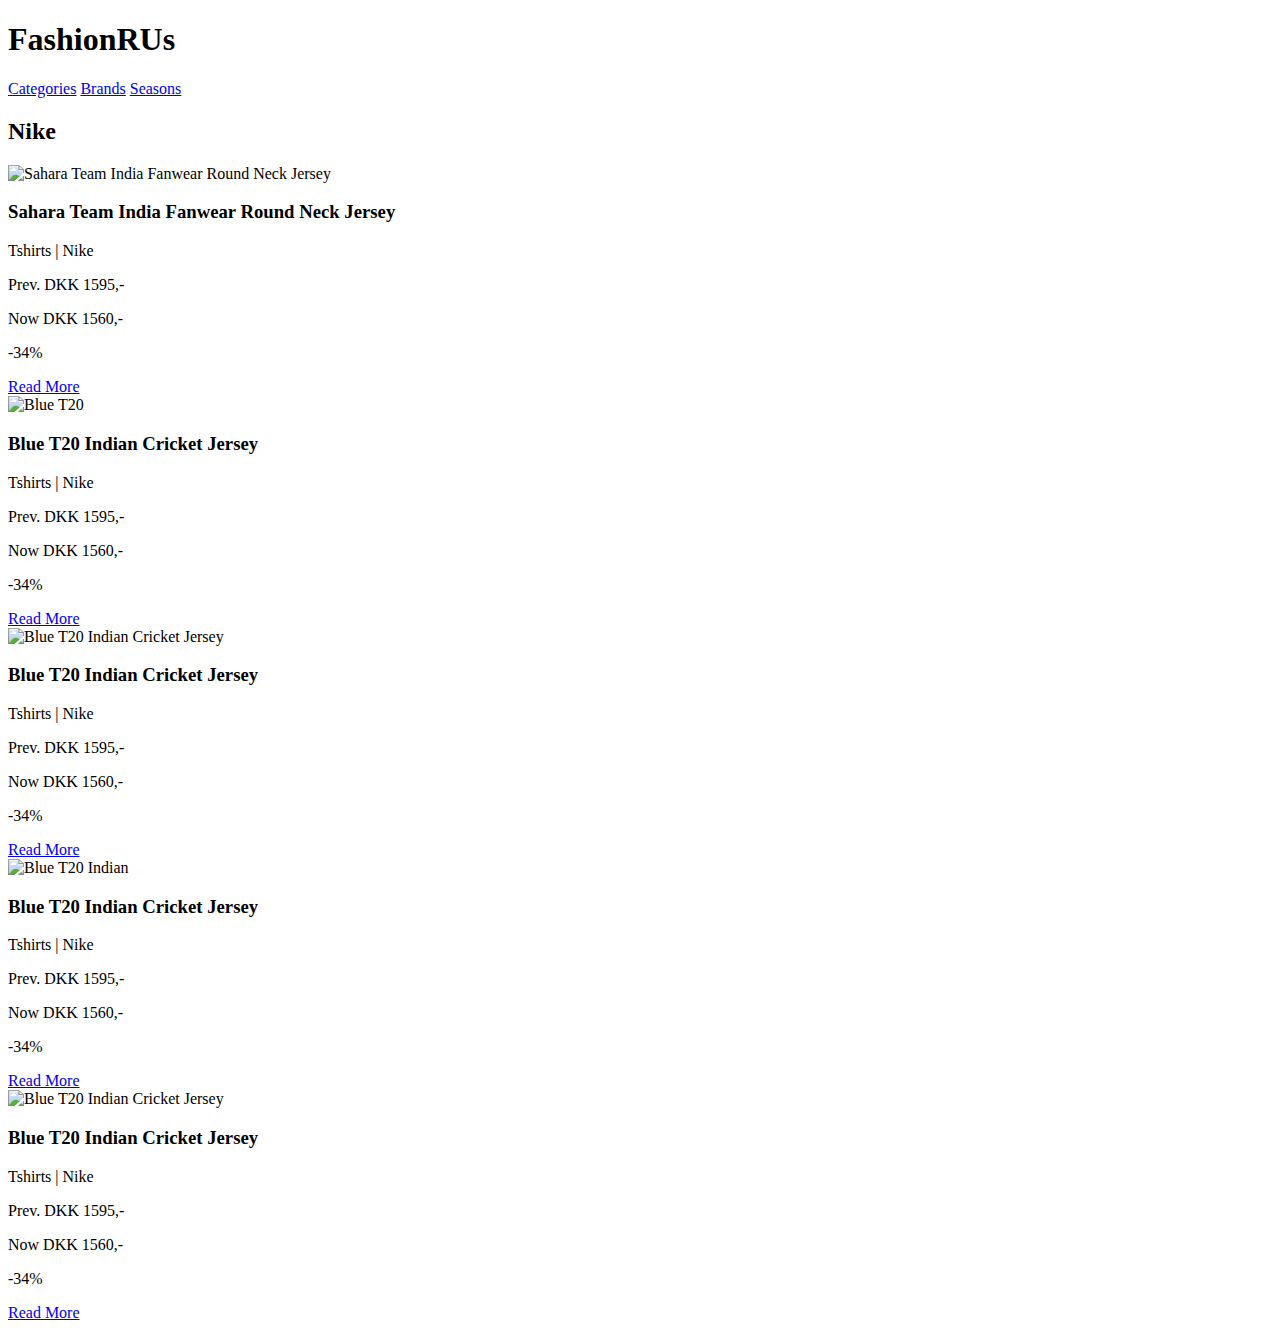
==== list.html @ ca3ca3c1 "1st list" ====
<!DOCTYPE html>
<html lang="en">

<head>
    <meta charset="UTF-8" />
    <meta name="viewport" content="width=device-width, initial-scale=1.0" />
    <title>Products By Brand</title>
    <link rel="stylesheet" href="style.css" />
</head>

<body class="productlist">
    <header class="mainNav">
        <h1>Fashion<span>R</span>Us</h1>
        <nav>
            <a href="#">Categories</a>
            <a href="category.html">Brands</a>
            <a href="#">Seasons</a>
        </nav>
    </header>
    <main>
        <h2>Nike</h2>
        <article class="smallProduct">
            <img src="https://kea-alt-del.dk/t7/images/webp/640/1163.webp"
                alt="Sahara Team India Fanwear Round Neck Jersey" />
            <h3>Sahara Team India Fanwear Round Neck Jersey</h3>
            <p class="subtle">Tshirts | Nike</p>
            <p class="price"><span>Prev.</span> DKK 1595,-</p>
            <div class="discounted">
                <p>Now DKK 1560,-</p>
                <p>-34%</p>
            </div>
            <a href="product.html">Read More</a>
        </article>
        <article class="smallProduct onSale">
            <img src="https://kea-alt-del.dk/t7/images/webp/640/1164.webp" alt="Blue T20" />
            <h3>Blue T20 Indian Cricket Jersey</h3>
            <p class="subtle">Tshirts | Nike</p>
            <p class="price"><span>Prev.</span> DKK 1595,-</p>
            <div class="discounted">
                <p>Now DKK 1560,-</p>
                <p>-34%</p>
            </div>
            <a href="product.html">Read More</a>
        </article>
        <article class="smallProduct soldOut">
            <img src="https://kea-alt-del.dk/t7/images/webp/640/1165.webp" alt="Blue T20 Indian Cricket Jersey" />
            <h3>Blue T20 Indian Cricket Jersey</h3>
            <p class="subtle">Tshirts | Nike</p>
            <p class="price"><span>Prev.</span> DKK 1595,-</p>
            <div class="discounted">
                <p>Now DKK 1560,-</p>
                <p>-34%</p>
            </div>
            <a href="product.html">Read More</a>
        </article>
        <article class="smallProduct soldOut onSale">
            <img src="https://kea-alt-del.dk/t7/images/webp/640/1525.webp" alt="Blue T20 Indian" />
            <h3>Blue T20 Indian Cricket Jersey</h3>
            <p class="subtle">Tshirts | Nike</p>
            <p class="price"><span>Prev.</span> DKK 1595,-</p>
            <div class="discounted">
                <p>Now DKK 1560,-</p>
                <p>-34%</p>
            </div>
            <a href="product.html">Read More</a>
        </article>
        <article class="smallProduct">
            <img src="https://kea-alt-del.dk/t7/images/webp/640/1526.webp" alt="Blue T20 Indian Cricket Jersey" />
            <h3>Blue T20 Indian Cricket Jersey</h3>
            <p class="subtle">Tshirts | Nike</p>
            <p class="price"><span>Prev.</span> DKK 1595,-</p>
            <div class="discounted">
                <p>Now DKK 1560,-</p>
                <p>-34%</p>
            </div>
            <a href="product.html">Read More</a>
        </article>
    </main>
</body>

</html>
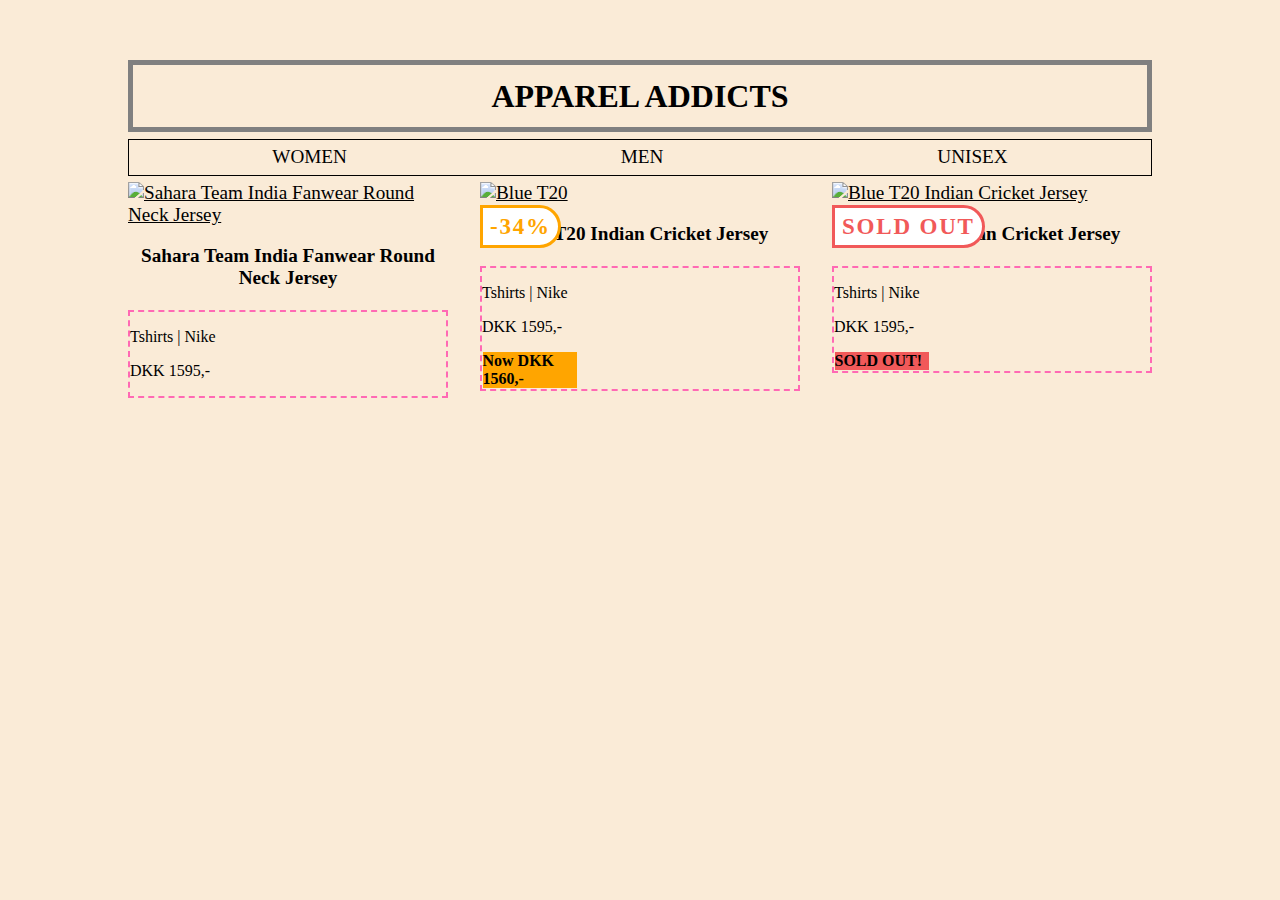
==== commit c3ffbd5c: "links updated" ====
--- a/list.html
+++ b/list.html
@@ -3,78 +3,57 @@
 
 <head>
     <meta charset="UTF-8" />
-    <meta name="viewport" content="width=device-width, initial-scale=1.0" />
+    <meta name="viewport" content="width=device-width, initial-scale=0.9" />
     <title>Products By Brand</title>
     <link rel="stylesheet" href="style.css" />
 </head>
 
-<body class="productlist">
-    <header class="mainNav">
-        <h1>Fashion<span>R</span>Us</h1>
-        <nav>
-            <a href="#">Categories</a>
-            <a href="category.html">Brands</a>
-            <a href="#">Seasons</a>
-        </nav>
-    </header>
-    <main>
-        <h2>Nike</h2>
-        <article class="smallProduct">
-            <img src="https://kea-alt-del.dk/t7/images/webp/640/1163.webp"
-                alt="Sahara Team India Fanwear Round Neck Jersey" />
+<body>
+    <h1>APPAREL ADDICTS</h1>
+    <nav>
+        <a class="women" href="#">WOMEN</a>
+        <a class="men" href="#">MEN</a>
+        <a class="unisex" href="#">UNISEX</a>
+    </nav>
+    <main class="list">
+        <div class="inStock">
             <h3>Sahara Team India Fanwear Round Neck Jersey</h3>
-            <p class="subtle">Tshirts | Nike</p>
-            <p class="price"><span>Prev.</span> DKK 1595,-</p>
-            <div class="discounted">
-                <p>Now DKK 1560,-</p>
-                <p>-34%</p>
+            <a href="product.html"><img href="index.html" src="https://kea-alt-del.dk/t7/images/webp/640/1163.webp"
+                    alt="Sahara Team India Fanwear Round Neck Jersey" /></a>
+            <div class="infobox">
+
+                <p class="label">Tshirts | Nike</p>
+                <p class="price">DKK 1595,-</p>
             </div>
-            <a href="product.html">Read More</a>
-        </article>
-        <article class="smallProduct onSale">
-            <img src="https://kea-alt-del.dk/t7/images/webp/640/1164.webp" alt="Blue T20" />
+        </div>
+        <div class="onSale">
+            <a href="product.html"> <img href="product.html" src="https://kea-alt-del.dk/t7/images/webp/640/1164.webp"
+                    alt="Blue T20" /></a>
+            <p class="salesticker">-34%</p>
             <h3>Blue T20 Indian Cricket Jersey</h3>
-            <p class="subtle">Tshirts | Nike</p>
-            <p class="price"><span>Prev.</span> DKK 1595,-</p>
-            <div class="discounted">
-                <p>Now DKK 1560,-</p>
-                <p>-34%</p>
+            <div class="infobox">
+                <p class="label">Tshirts | Nike</p>
+                <p class="price">DKK 1595,-</p>
+                <div class="discounted">
+                    Now DKK 1560,-
+                </div>
             </div>
-            <a href="product.html">Read More</a>
-        </article>
-        <article class="smallProduct soldOut">
-            <img src="https://kea-alt-del.dk/t7/images/webp/640/1165.webp" alt="Blue T20 Indian Cricket Jersey" />
+        </div>
+
+        <div class="soldOut">
+            <a href="product.html"><img src="https://kea-alt-del.dk/t7/images/webp/640/1165.webp"
+                    alt="Blue T20 Indian Cricket Jersey" /></a>
+            <p class="soldoutsticker">SOLD OUT</p>
+
             <h3>Blue T20 Indian Cricket Jersey</h3>
-            <p class="subtle">Tshirts | Nike</p>
-            <p class="price"><span>Prev.</span> DKK 1595,-</p>
-            <div class="discounted">
-                <p>Now DKK 1560,-</p>
-                <p>-34%</p>
+            <div class="infobox">
+                <p class="label">Tshirts | Nike</p>
+                <p class="price">DKK 1595,-</p>
+                <div class="soldout">
+                    SOLD OUT!
+                </div>
             </div>
-            <a href="product.html">Read More</a>
-        </article>
-        <article class="smallProduct soldOut onSale">
-            <img src="https://kea-alt-del.dk/t7/images/webp/640/1525.webp" alt="Blue T20 Indian" />
-            <h3>Blue T20 Indian Cricket Jersey</h3>
-            <p class="subtle">Tshirts | Nike</p>
-            <p class="price"><span>Prev.</span> DKK 1595,-</p>
-            <div class="discounted">
-                <p>Now DKK 1560,-</p>
-                <p>-34%</p>
-            </div>
-            <a href="product.html">Read More</a>
-        </article>
-        <article class="smallProduct">
-            <img src="https://kea-alt-del.dk/t7/images/webp/640/1526.webp" alt="Blue T20 Indian Cricket Jersey" />
-            <h3>Blue T20 Indian Cricket Jersey</h3>
-            <p class="subtle">Tshirts | Nike</p>
-            <p class="price"><span>Prev.</span> DKK 1595,-</p>
-            <div class="discounted">
-                <p>Now DKK 1560,-</p>
-                <p>-34%</p>
-            </div>
-            <a href="product.html">Read More</a>
-        </article>
+
     </main>
 </body>
 
--- a/style.css
+++ b/style.css
@@ -0,0 +1,165 @@
+/* CATEGORIES */
+body {
+  background-color: antiquewhite;
+  display: grid;
+  grid-template-rows: auto;
+  margin-left: 10vw;
+  margin-right: 10vw;
+  margin-top: 3vw;
+  margin-bottom: 3vw;
+}
+ol {
+  list-style-type: none;
+}
+h1 {
+  text-align: center;
+  grid-column: 1/-1;
+  margin-bottom: 0.5vw;
+  border: solid 5px grey;
+  padding: 1vw;
+}
+nav {
+  display: flex;
+  justify-content: space-around;
+  grid-row-start: 2;
+  grid-column: 1/-1;
+  text-align: left;
+  margin-bottom: 0.5vw;
+  border: solid 1px black;
+  padding: 0.5vw;
+}
+
+.group {
+  padding: 50px;
+  margin: 50px;
+  margin-bottom: 100px;
+  grid-column-start: 1/3;
+  border: none;
+  border-top: 1px solid black;
+  height: 1px;
+  width: 50%;
+}
+
+nav a:link {
+  text-decoration: none;
+}
+
+a:link {
+  color: black;
+  text-decoration: underline;
+  font-size: 1.5vw;
+  font-weight: 500;
+}
+a:hover,
+:active {
+  color: black;
+  text-decoration: none;
+  font-size: 2vw;
+  font-weight: 500;
+}
+
+/* LIST */
+
+main.list {
+  display: grid;
+  grid-template-columns: 1fr 1fr 1fr;
+  gap: 2rem;
+}
+.inStock,
+.onSale,
+.soldOut {
+  display: flex;
+  flex-direction: column;
+}
+
+img {
+  display: block;
+  max-width: 100%;
+  height: auto;
+  order: 1;
+}
+h3 {
+  order: 2;
+  font-size: 1.5vw;
+  text-align: center;
+  padding-bottom: 2px;
+}
+.label {
+  order: 3;
+}
+.price {
+  order: 4;
+}
+.discounted {
+  order: 5;
+  font-weight: 900;
+  background-color: orange;
+  margin: 0.5px;
+  max-width: 30%;
+}
+.salesticker {
+  background-color: white;
+  border: orange solid;
+  border-radius: 0px 50px 50px 0px;
+  color: orange;
+  font-size: 1.8vw;
+  font-weight: 900;
+  letter-spacing: 1.8px;
+  position: absolute;
+  padding: 5px 7px;
+}
+.infobox {
+  border: hotpink 2px dashed;
+  order: 3;
+}
+.soldout {
+  order: 5;
+  font-weight: 900;
+  background-color: rgb(241, 89, 89);
+  margin: 0.5px;
+  max-width: 30%;
+}
+.soldoutsticker {
+  background-color: white;
+  border: rgb(241, 89, 89) solid;
+  border-radius: 0px 50px 50px 0px;
+  color: rgb(241, 89, 89);
+  font-size: 1.8vw;
+  font-weight: 900;
+  letter-spacing: 1.8px;
+  position: absolute;
+  padding: 5px 7px;
+}
+main.product {
+  display: grid;
+  grid-template-columns: 1.5fr 1.5fr 1fr;
+  gap: 2rem;
+}
+
+#firstimage {
+  order: 1;
+}
+#secondimage {
+  order: 2;
+}
+section.info {
+  order: 3;
+}
+.purchaseBox {
+  order: 4;
+  grid-row-start: 5;
+  border: hotpink 2px dashed;
+  text-align: center;
+  padding: 30px;
+  font-size: 2vw;
+  margin-top: 0.6vw;
+}
+.producttitle {
+  grid-row-start: 3;
+}
+.priceproduct {
+  text-align: center;
+  font-size: 1.8vw;
+  color: hotpink;
+  font-weight: 900;
+}
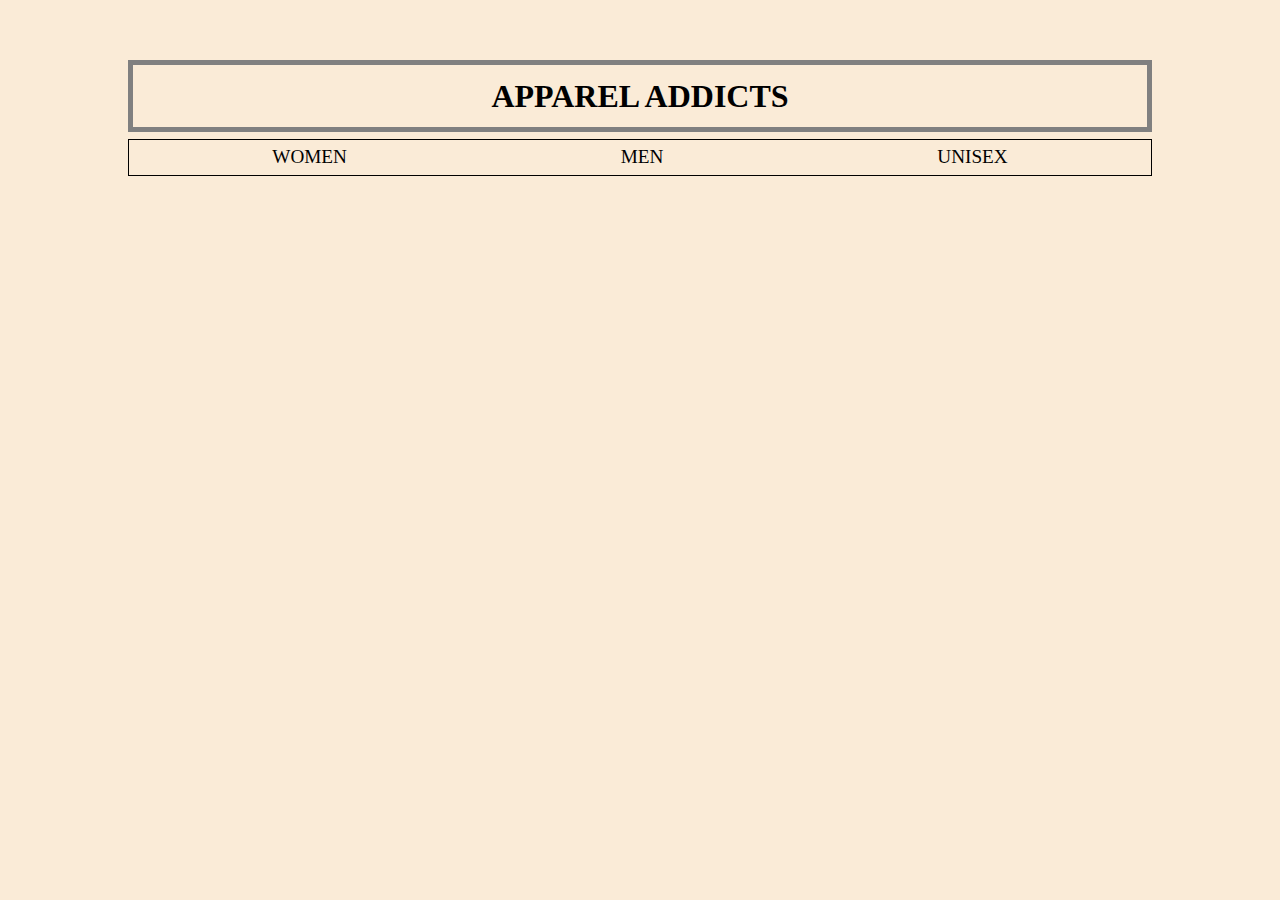
==== commit b6d9a1eb: "before linking pages 2gther" ====
--- a/list.html
+++ b/list.html
@@ -16,45 +16,77 @@
         <a class="unisex" href="#">UNISEX</a>
     </nav>
     <main class="list">
-        <div class="inStock">
+        <template id="inStocktemplate">
+            <article class="inStock">
+                <h3>Sahara Team India Fanwear Round Neck Jersey</h3>
+                <a href="product.html?id=1165"><img href="index.html"
+                        src="https://kea-alt-del.dk/t7/images/webp/640/1163.webp"
+                        alt="Sahara Team India Fanwear Round Neck Jersey" /></a>
+                <div class="infobox">
+
+                    <p class="label">Tshirts | Nike</p>
+                    <div class="price">WAS <span>1595</span>- Dkk</div>
+                    <div class="discounted">
+                        NOW <span>1560</span>- Dkk</div>
+                </div>
+            </article>
+        </template>
+
+        <!-- <article class="inStock onSale">
+            <a href="product.html"> <img href="product.html" src="https://kea-alt-del.dk/t7/images/webp/640/1164.webp"
+                    alt="Blue T20" /></a>
+            <h3>Blue T20 Indian Cricket Jersey</h3>
+            <div class="infobox">
+                <p class="label">Tshirts | Nike</p>
+                <p class="price"><span>Was </span>DKK 1595,-</p>
+                <div class="discounted">
+                    Now DKK 1560,-</div>
+            </div>
+            </div>
+        </article> -->
+
+        <!-- <article class=" inStock soldOut">
+            <a href="product.html"><img src="https://kea-alt-del.dk/t7/images/webp/640/1165.webp"
+                    alt="Blue T20 Indian Cricket Jersey" /></a>
+
+            <h3>Blue T20 Indian Cricket Jersey</h3>
+            <div class="infobox">
+                <p class="label">Tshirts | Nike</p>
+                <p class="price"><span>Originally</span>DKK 1595,-</p>
+                <div class="discounted">
+                    Now DKK 1560,-</div>
+
+            </div>
+
+
+        </article>
+        <article class="inStock soldOut inSale">
             <h3>Sahara Team India Fanwear Round Neck Jersey</h3>
             <a href="product.html"><img href="index.html" src="https://kea-alt-del.dk/t7/images/webp/640/1163.webp"
                     alt="Sahara Team India Fanwear Round Neck Jersey" /></a>
             <div class="infobox">
-
                 <p class="label">Tshirts | Nike</p>
-                <p class="price">DKK 1595,-</p>
+                <p class="price"><span>Originally</span>DKK 1595,-</p>
+                <div class="discounted">
+                    Now DKK 1560,-</div>
             </div>
-        </div>
-        <div class="onSale">
-            <a href="product.html"> <img href="product.html" src="https://kea-alt-del.dk/t7/images/webp/640/1164.webp"
-                    alt="Blue T20" /></a>
-            <p class="salesticker">-34%</p>
-            <h3>Blue T20 Indian Cricket Jersey</h3>
+        </article>
+        <article class="inStock">
+            <h3>Sahara Team India Fanwear Round Neck Jersey</h3>
+            <a href="product.html"><img href="index.html" src="https://kea-alt-del.dk/t7/images/webp/640/1163.webp"
+                    alt="Sahara Team India Fanwear Round Neck Jersey" /></a>
             <div class="infobox">
                 <p class="label">Tshirts | Nike</p>
-                <p class="price">DKK 1595,-</p>
+                <p class="price"><span>Originally</span>DKK 1595,-</p>
                 <div class="discounted">
-                    Now DKK 1560,-
-                </div>
+                    Now DKK 1560,-</div>
             </div>
-        </div>
-
-        <div class="soldOut">
-            <a href="product.html"><img src="https://kea-alt-del.dk/t7/images/webp/640/1165.webp"
-                    alt="Blue T20 Indian Cricket Jersey" /></a>
-            <p class="soldoutsticker">SOLD OUT</p>
-
-            <h3>Blue T20 Indian Cricket Jersey</h3>
-            <div class="infobox">
-                <p class="label">Tshirts | Nike</p>
-                <p class="price">DKK 1595,-</p>
-                <div class="soldout">
-                    SOLD OUT!
-                </div>
             </div>
+        </article> -->
 
     </main>
+
+    <script src="list.js"></script>
 </body>
 
 </html>--- a/style.css
+++ b/style.css
@@ -65,13 +65,21 @@
   grid-template-columns: 1fr 1fr 1fr;
   gap: 2rem;
 }
-.inStock,
-.onSale,
-.soldOut {
+.list article {
   display: flex;
   flex-direction: column;
 }
-
+.discounted {
+  order: 5;
+  font-weight: 900;
+  background-color: orange;
+  font-size: 1.6vw;
+  margin: 0.5px;
+  max-width: 30%;
+}
+.list.discounted {
+  display: none;
+}
 img {
   display: block;
   max-width: 100%;
@@ -90,14 +98,9 @@
 .price {
   order: 4;
 }
-.discounted {
-  order: 5;
-  font-weight: 900;
-  background-color: orange;
-  margin: 0.5px;
-  max-width: 30%;
-}
-.salesticker {
+
+.list article.onSale::before {
+  content: "10";
   background-color: white;
   border: orange solid;
   border-radius: 0px 50px 50px 0px;
@@ -107,6 +110,8 @@
   letter-spacing: 1.8px;
   position: absolute;
   padding: 5px 7px;
+  z-index: 2;
+  margin: 30px 5px 0px 0px;
 }
 .infobox {
   border: hotpink 2px dashed;
@@ -116,10 +121,12 @@
   order: 5;
   font-weight: 900;
   background-color: rgb(241, 89, 89);
-  margin: 0.5px;
+  margin-bottom: 0.5px;
   max-width: 30%;
 }
-.soldoutsticker {
+.list article.soldOut::before {
+  content: "SOLD OUT";
+  position: absolute;
   background-color: white;
   border: rgb(241, 89, 89) solid;
   border-radius: 0px 50px 50px 0px;
@@ -127,8 +134,20 @@
   font-size: 1.8vw;
   font-weight: 900;
   letter-spacing: 1.8px;
-  position: absolute;
   padding: 5px 7px;
+  z-index: 2;
+  margin: 80px 5px 0px 0px;
+}
+.list article.soldOut img {
+  opacity: 0.5;
+}
+.list article .discounted,
+.list article .price span {
+  display: none;
+}
+.list article.onSale .discounted,
+.list article.onSale .price span {
+  display: initial;
 }
 main.product {
   display: grid;
@@ -136,10 +155,10 @@
   gap: 2rem;
 }
 
-#firstimage {
+.firstimage {
   order: 1;
 }
-#secondimage {
+.secondimage {
   order: 2;
 }
 section.info {
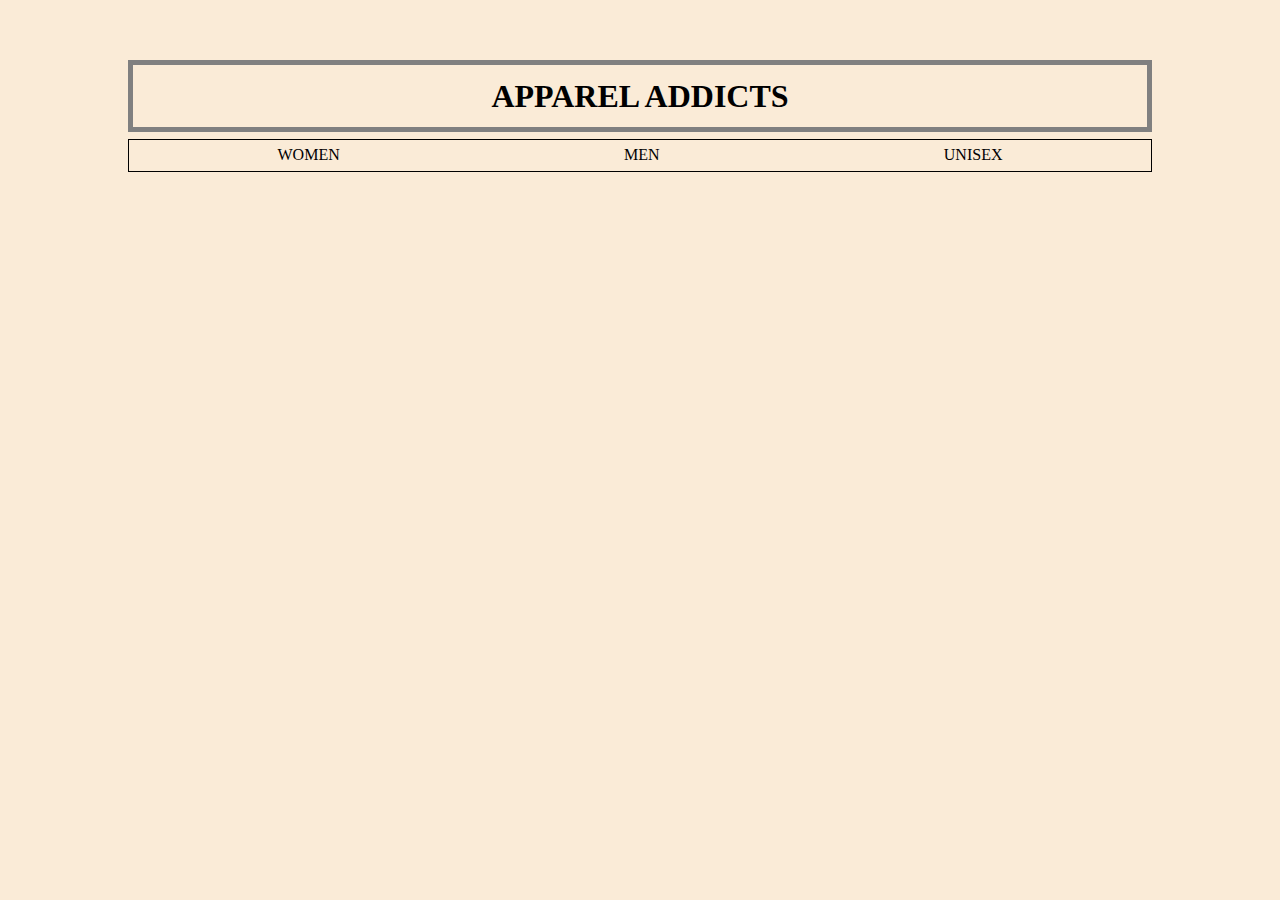
==== commit 5e1e3f5b: "done" ====
--- a/list.html
+++ b/list.html
@@ -1,38 +1,39 @@
 <!DOCTYPE html>
 <html lang="en">
-
-<head>
+  <head>
     <meta charset="UTF-8" />
     <meta name="viewport" content="width=device-width, initial-scale=0.9" />
     <title>Products By Brand</title>
     <link rel="stylesheet" href="style.css" />
-</head>
+  </head>
 
-<body>
+  <body>
     <h1>APPAREL ADDICTS</h1>
     <nav>
-        <a class="women" href="#">WOMEN</a>
-        <a class="men" href="#">MEN</a>
-        <a class="unisex" href="#">UNISEX</a>
+      <a class="women" href="#">WOMEN</a>
+      <a class="men" href="#">MEN</a>
+      <a class="unisex" href="#">UNISEX</a>
     </nav>
     <main class="list">
-        <template id="inStocktemplate">
-            <article class="inStock">
-                <h3>Sahara Team India Fanwear Round Neck Jersey</h3>
-                <a href="product.html?id=1165"><img href="index.html"
-                        src="https://kea-alt-del.dk/t7/images/webp/640/1163.webp"
-                        alt="Sahara Team India Fanwear Round Neck Jersey" /></a>
-                <div class="infobox">
+      <template id="inStocktemplate">
+        <article class="inStock" data-content="$$$">
+          <!-- lacj -->
+          <h3>Sahara Team India Fanwear Round Neck Jersey</h3>
+          <a href="product.html?id=1163"
+            ><img
+              href="index.html"
+              src="https://kea-alt-del.dk/t7/images/webp/640/1164.webp"
+              alt="Sahara Team India Fanwear Round Neck Jersey"
+          /></a>
+          <div class="infobox">
+            <p class="label">Tshirts | Nike</p>
+            <div class="price">WAS <span>1595</span>- Dkk</div>
+            <div class="discounted">NOW <span>1560</span>- Dkk</div>
+          </div>
+        </article>
+      </template>
 
-                    <p class="label">Tshirts | Nike</p>
-                    <div class="price">WAS <span>1595</span>- Dkk</div>
-                    <div class="discounted">
-                        NOW <span>1560</span>- Dkk</div>
-                </div>
-            </article>
-        </template>
-
-        <!-- <article class="inStock onSale">
+      <!-- <article class="inStock onSale">
             <a href="product.html"> <img href="product.html" src="https://kea-alt-del.dk/t7/images/webp/640/1164.webp"
                     alt="Blue T20" /></a>
             <h3>Blue T20 Indian Cricket Jersey</h3>
@@ -45,7 +46,7 @@
             </div>
         </article> -->
 
-        <!-- <article class=" inStock soldOut">
+      <!-- <article class=" inStock soldOut">
             <a href="product.html"><img src="https://kea-alt-del.dk/t7/images/webp/640/1165.webp"
                     alt="Blue T20 Indian Cricket Jersey" /></a>
 
@@ -83,10 +84,8 @@
             </div>
             </div>
         </article> -->
-
     </main>
 
     <script src="list.js"></script>
-</body>
-
-</html>+  </body>
+</html>
--- a/style.css
+++ b/style.css
@@ -29,7 +29,7 @@
   padding: 0.5vw;
 }
 
-.group {
+/* .group {
   padding: 50px;
   margin: 50px;
   margin-bottom: 100px;
@@ -38,7 +38,7 @@
   border-top: 1px solid black;
   height: 1px;
   width: 50%;
-}
+} */
 
 nav a:link {
   text-decoration: none;
@@ -47,14 +47,14 @@
 a:link {
   color: black;
   text-decoration: underline;
-  font-size: 1.5vw;
+  /* font-size: 1.5vw; */
   font-weight: 500;
 }
 a:hover,
 :active {
   color: black;
   text-decoration: none;
-  font-size: 2vw;
+  /* font-size: 2vw; */
   font-weight: 500;
 }
 
@@ -100,7 +100,7 @@
 }
 
 .list article.onSale::before {
-  content: "10";
+  content: attr(data-content); /*lacj*/
   background-color: white;
   border: orange solid;
   border-radius: 0px 50px 50px 0px;
